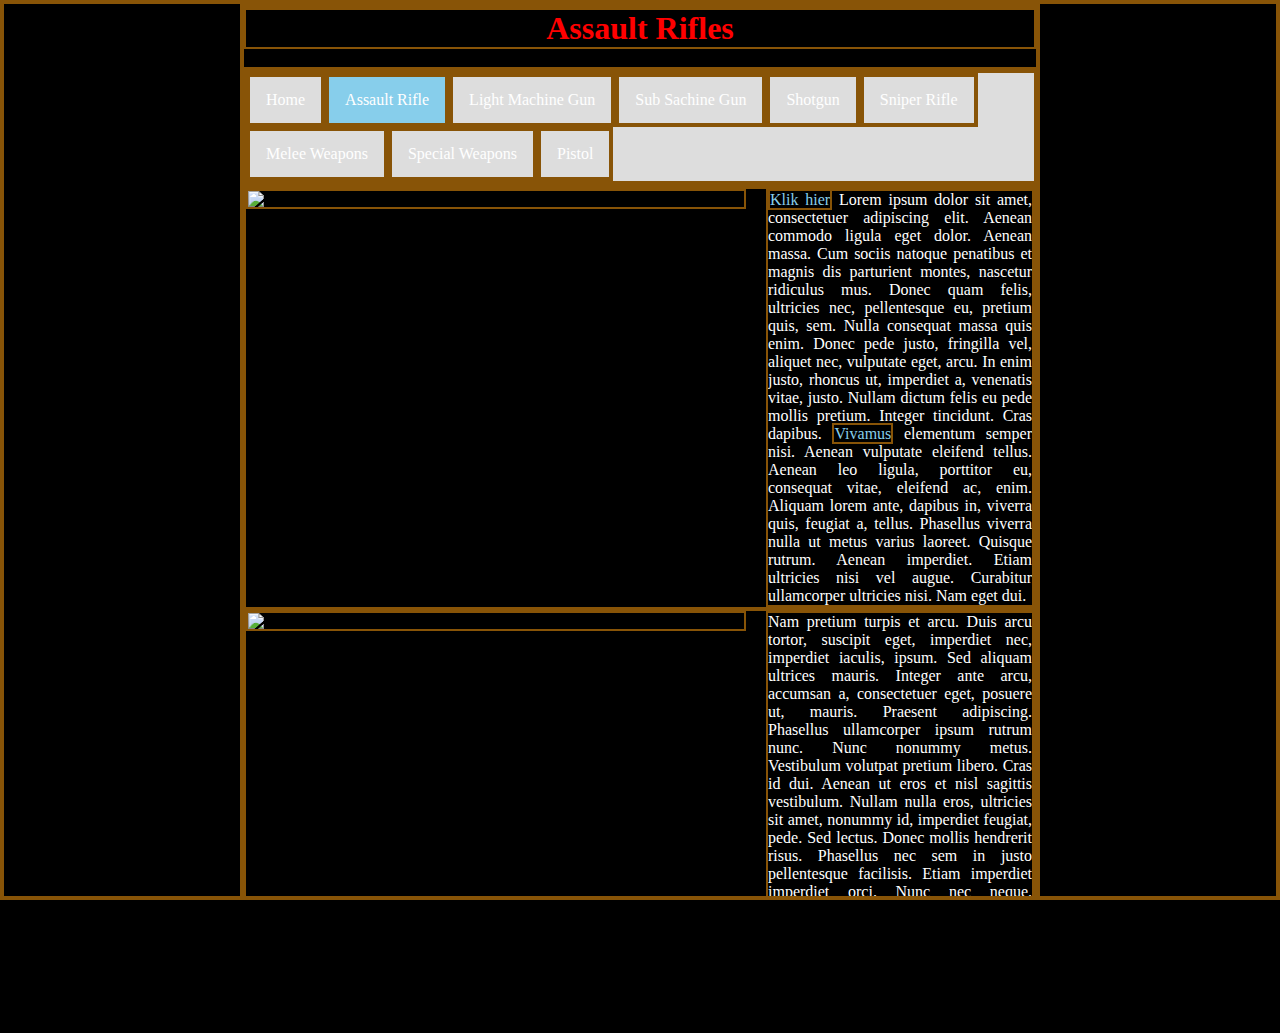
==== assault_rifle.html @ 311c22de "XX" ====
<!DOCTYPE html>

<html>

    <head>
        <link rel="stylesheet" href="style.css">
        <title>Warzone Wapens</title>
    </head>
    
    <body>
        <main>
            <header>
                <h1>Assault Rifles</h1>
                <br>
            </header>
            
             
            <nav>
                <ul>
                    <li><a href="index.html">Home</a></li>
                    <li><a class="active" href="assault_rifle.html">Assault Rifle</a></li>
                    <li><a href="light_machine_gun.html">Light Machine Gun</a></li>
                    <li><a href="sub_machine_gun.html">Sub Sachine Gun</a></li>
                    <li><a href="shotgun.html">Shotgun</a></li>
                    <li><a href="sniper_rifle.html">Sniper Rifle</a></li>
                    <li><a href="melee_weapons.html">Melee Weapons</a></li>
                    <li><a href="special_weapons.html">Special Weapons</a></li>
                    <li><a href="pistol.html">Pistol</a></li>
                </ul>
            </nav>
            
            
            
            <article>
                <div><img class="kolomLinks" src="https://images2.minutemediacdn.com/image/upload/c_fill,w_720,ar_16:9,f_auto,q_auto,g_auto/shape/cover/sport/dataimagejpegbase649j4AAQSkZJRgABAQAAAQABAAD2wBDAA-cf59055f190aee4a10a1aea13b2d911d.jpg">
                
                <p class="kolomRechts"> <a href="http://nu.nl">Klik hier</a> Lorem ipsum dolor sit amet, consectetuer adipiscing elit. Aenean commodo ligula eget dolor. Aenean massa. Cum sociis natoque penatibus et magnis dis parturient montes, nascetur ridiculus mus. Donec quam felis, ultricies nec, pellentesque eu, pretium quis, sem. Nulla consequat massa quis enim. Donec pede justo, fringilla vel, aliquet nec, vulputate eget, arcu. In enim justo, rhoncus ut, imperdiet a, venenatis vitae, justo. Nullam dictum felis eu pede mollis pretium. Integer tincidunt. Cras dapibus. <a href="http://www.encyclo.nl/begrip/dum%20vivimus%20vivamus">Vivamus</a> elementum semper nisi. Aenean vulputate eleifend tellus. Aenean leo ligula, porttitor eu, consequat vitae, eleifend ac, enim. Aliquam lorem ante, dapibus in, viverra quis, feugiat a, tellus. Phasellus viverra nulla ut metus varius laoreet. Quisque rutrum. Aenean imperdiet. Etiam ultricies nisi vel augue. Curabitur ullamcorper ultricies nisi. Nam eget dui.
                </p>
            </div>
                <div><img class="kolomLinks" src="https://cdn1.dotesports.com/wp-content/uploads/2020/10/19095603/codbopsxm1.jpg">
                
                <p class="kolomRechts">Nam pretium turpis et arcu. Duis arcu tortor, suscipit eget, imperdiet nec, imperdiet iaculis, ipsum. Sed aliquam ultrices mauris. Integer ante arcu, accumsan a, consectetuer eget, posuere ut, mauris. Praesent adipiscing. Phasellus ullamcorper ipsum rutrum nunc. Nunc nonummy metus. Vestibulum volutpat pretium libero. Cras id dui. Aenean ut eros et nisl sagittis vestibulum. Nullam nulla eros, ultricies sit amet, nonummy id, imperdiet feugiat, pede. Sed lectus. Donec mollis hendrerit risus. Phasellus nec sem in justo pellentesque facilisis. Etiam imperdiet imperdiet orci. Nunc nec neque. Phasellus leo dolor, tempus non, auctor et, hendrerit quis, nisi.
                </p>
            </div>
            </article>
        
        
            <footer>
                <hr/>
                <br>
                <p>KayB007@emmauscollege.nl</p>
                <p class="smalltext">copyright A.P. Cammeraat 2016</p>
                <br>
            </footer>
        
        </main>
    
    </body>

</html>
---- style.css ----
/* basis instellingen */
* {
    margin:0px;
    border: solid 2px rgb(136, 84, 7);
    box-sizing:border-box;
    overflow:auto;
}

/* Basislayout */

html, body {
    height: 100%;
    padding: 0;
    background-color: #000000;  
    
    color: #ffffff;
    font: Verdana, Arial, Sans-Serif;
}


main {
    margin: 0 auto;
    width: 800px;
    position: relative;
}


article {
    text-align: justify;
}


header {
    color: rgb(255, 0, 0);
    text-align: center;
}


footer {
    text-align: center;
    padding-bottom: 10px;
}


/* specifieke stijlen */

.kolomLinks {
    float: left;
    margin-right: 10px;
    width: 500px;
}

.kolomRechts {
float:right;
width: calc( 100% - 500px - 20px );
}

.smalltext {
    font-size: 0.7em;
}

a {
    color: skyblue;
    text-decoration: none;
}

a:hover {
    text-decoration: underline;
}


/* navigatiebalk */
nav ul {
    list-style-type: none;
    margin: auto;
    padding: 0;
    background-color: #dddddd;
    overflow: hidden;
}

nav ul li {
    float: left;
}

nav li a {
    display: block;
    color: white;
    text-align: center;
    padding: 14px 16px;
    text-decoration: none;
}

nav li a:hover {
    background-color: #aaaaaa;
}

nav li a.active {
    background-color: skyblue;
}
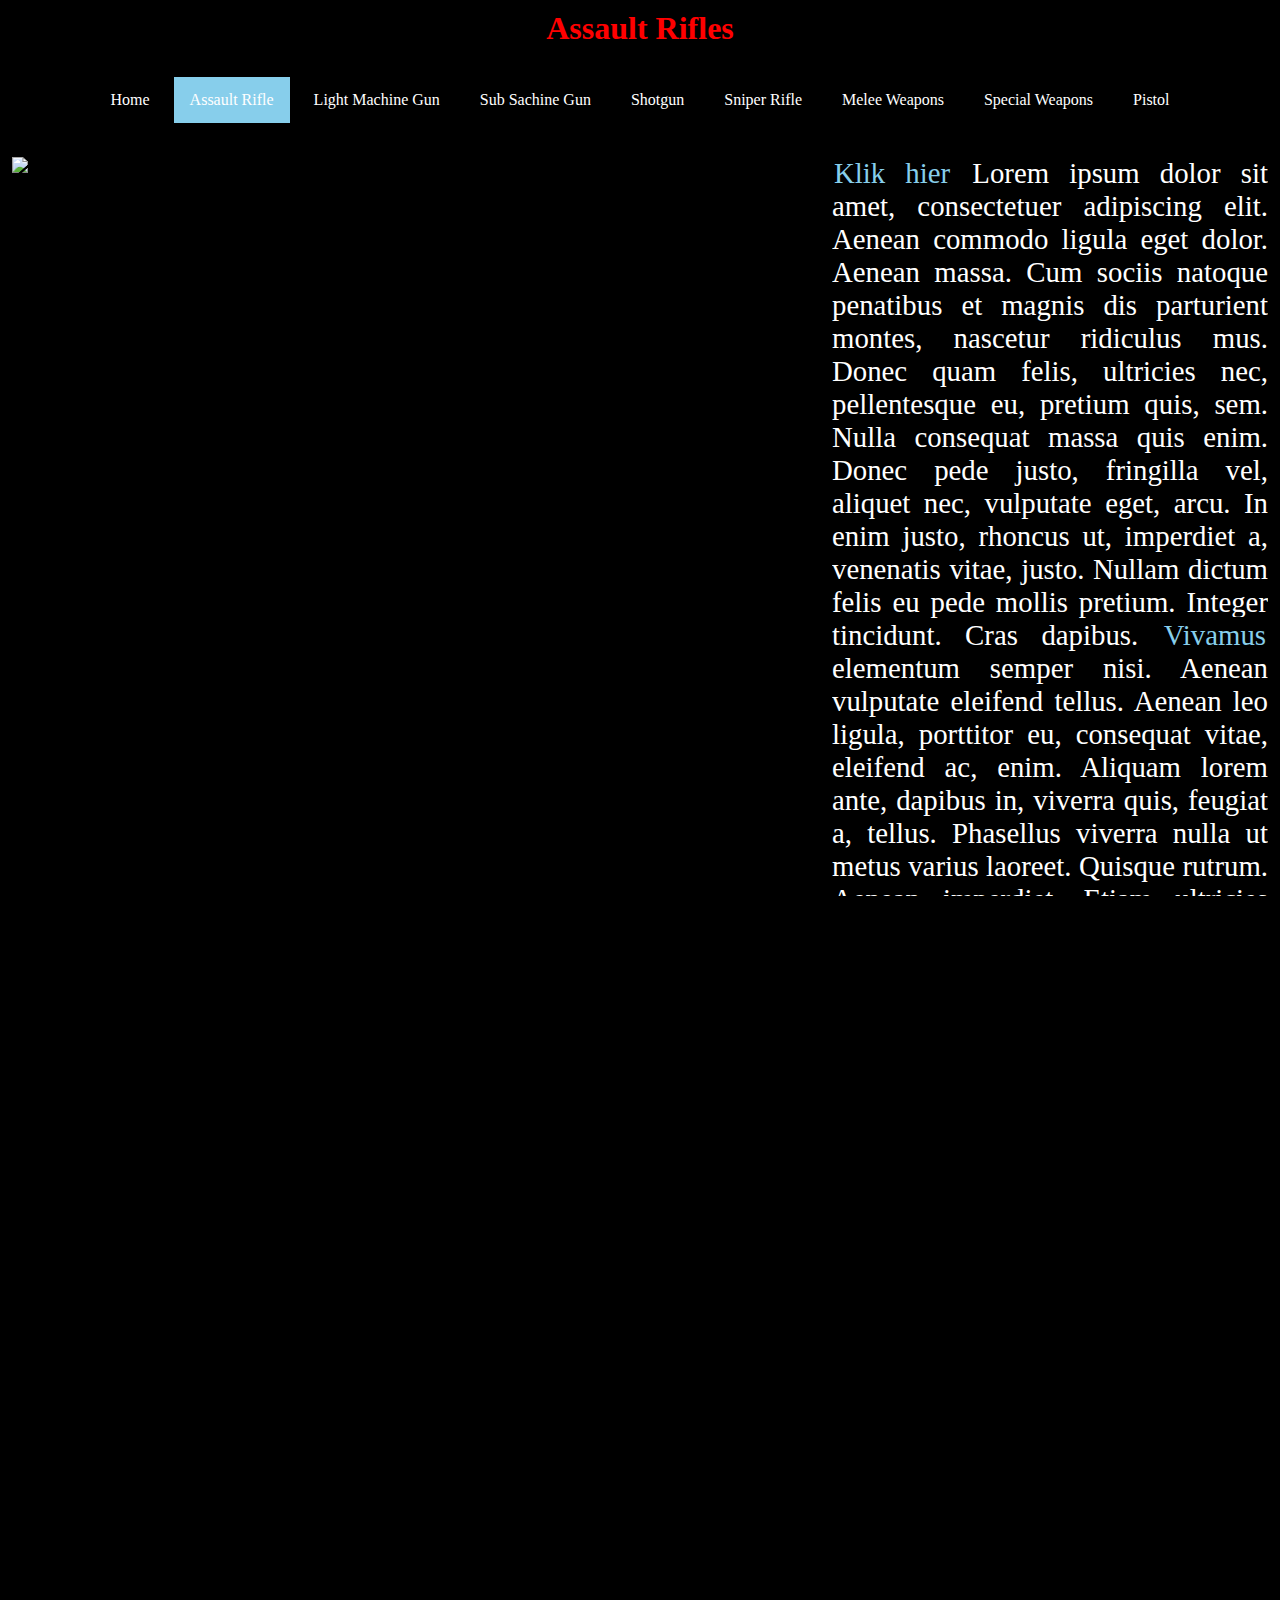
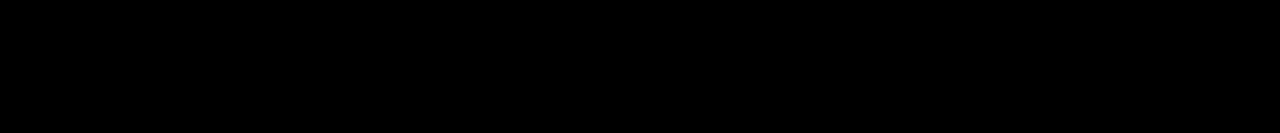
==== commit d2ec4be6: "LijntjeCocaïne" ====
--- a/assault_rifle.html
+++ b/assault_rifle.html
@@ -37,7 +37,7 @@
                 <p class="kolomRechts"> <a href="http://nu.nl">Klik hier</a> Lorem ipsum dolor sit amet, consectetuer adipiscing elit. Aenean commodo ligula eget dolor. Aenean massa. Cum sociis natoque penatibus et magnis dis parturient montes, nascetur ridiculus mus. Donec quam felis, ultricies nec, pellentesque eu, pretium quis, sem. Nulla consequat massa quis enim. Donec pede justo, fringilla vel, aliquet nec, vulputate eget, arcu. In enim justo, rhoncus ut, imperdiet a, venenatis vitae, justo. Nullam dictum felis eu pede mollis pretium. Integer tincidunt. Cras dapibus. <a href="http://www.encyclo.nl/begrip/dum%20vivimus%20vivamus">Vivamus</a> elementum semper nisi. Aenean vulputate eleifend tellus. Aenean leo ligula, porttitor eu, consequat vitae, eleifend ac, enim. Aliquam lorem ante, dapibus in, viverra quis, feugiat a, tellus. Phasellus viverra nulla ut metus varius laoreet. Quisque rutrum. Aenean imperdiet. Etiam ultricies nisi vel augue. Curabitur ullamcorper ultricies nisi. Nam eget dui.
                 </p>
             </div>
-                <div><img class="kolomLinks" src="https://cdn1.dotesports.com/wp-content/uploads/2020/10/19095603/codbopsxm1.jpg">
+                <div class="lijntjeCocaïne"><img class="kolomLinks" src="https://cdn1.dotesports.com/wp-content/uploads/2020/10/19095603/codbopsxm1.jpg">
                 
                 <p class="kolomRechts">Nam pretium turpis et arcu. Duis arcu tortor, suscipit eget, imperdiet nec, imperdiet iaculis, ipsum. Sed aliquam ultrices mauris. Integer ante arcu, accumsan a, consectetuer eget, posuere ut, mauris. Praesent adipiscing. Phasellus ullamcorper ipsum rutrum nunc. Nunc nonummy metus. Vestibulum volutpat pretium libero. Cras id dui. Aenean ut eros et nisl sagittis vestibulum. Nullam nulla eros, ultricies sit amet, nonummy id, imperdiet feugiat, pede. Sed lectus. Donec mollis hendrerit risus. Phasellus nec sem in justo pellentesque facilisis. Etiam imperdiet imperdiet orci. Nunc nec neque. Phasellus leo dolor, tempus non, auctor et, hendrerit quis, nisi.
                 </p>
--- a/style.css
+++ b/style.css
@@ -1,7 +1,7 @@
 /* basis instellingen */
 * {
     margin:0px;
-    border: solid 2px rgb(136, 84, 7);
+    border: solid 2px rgb(0, 0, 0);
     box-sizing:border-box;
     overflow:auto;
 }
@@ -11,8 +11,7 @@
 html, body {
     height: 100%;
     padding: 0;
-    background-color: #000000;  
-    
+    background-color: #000000; 
     color: #ffffff;
     font: Verdana, Arial, Sans-Serif;
 }
@@ -20,13 +19,14 @@
 
 main {
     margin: 0 auto;
-    width: 800px;
+    width: full;
     position: relative;
 }
 
 
 article {
     text-align: justify;
+    font-size: 1.8em;
 }
 
 
@@ -44,19 +44,49 @@
 
 /* specifieke stijlen */
 
+.linksboven {
+    float: left;
+    margin-right: 10px;
+    width: 600px;
+}
+.rechtsOnder{ 
+    float: right;
+    margin-left: 10px;
+    margin-top: 20px;
+    width: 600px;
+}
+.HomeTekstRechts{
+    float: right; 
+    margin-right: 10px;
+    width: calc( 100% - 600px - 20px);
+
+}
+.linksOnder{
+    float: left;
+    margin-right: 10px;
+    margin-top: 20px;
+    width: calc( 100% - 600px - 20px);
+}
+
 .kolomLinks {
     float: left;
     margin-right: 10px;
-    width: 500px;
+    width: 800px;
+    margin-top: 20px;
 }
 
+.lijntjeCocaïne {
+    border-top: solid 2px white;
+}
 .kolomRechts {
 float:right;
-width: calc( 100% - 500px - 20px );
+width: calc( 100% - 800px - 20px );
+margin-top: 20px;
 }
 
 .smalltext {
     font-size: 0.7em;
+    float: bottom;
 }
 
 a {
@@ -74,8 +104,8 @@
     list-style-type: none;
     margin: auto;
     padding: 0;
-    background-color: #dddddd;
     overflow: hidden;
+    width: fit-content;
 }
 
 nav ul li {
@@ -88,6 +118,7 @@
     text-align: center;
     padding: 14px 16px;
     text-decoration: none;
+    background-color: black;
 }
 
 nav li a:hover {
